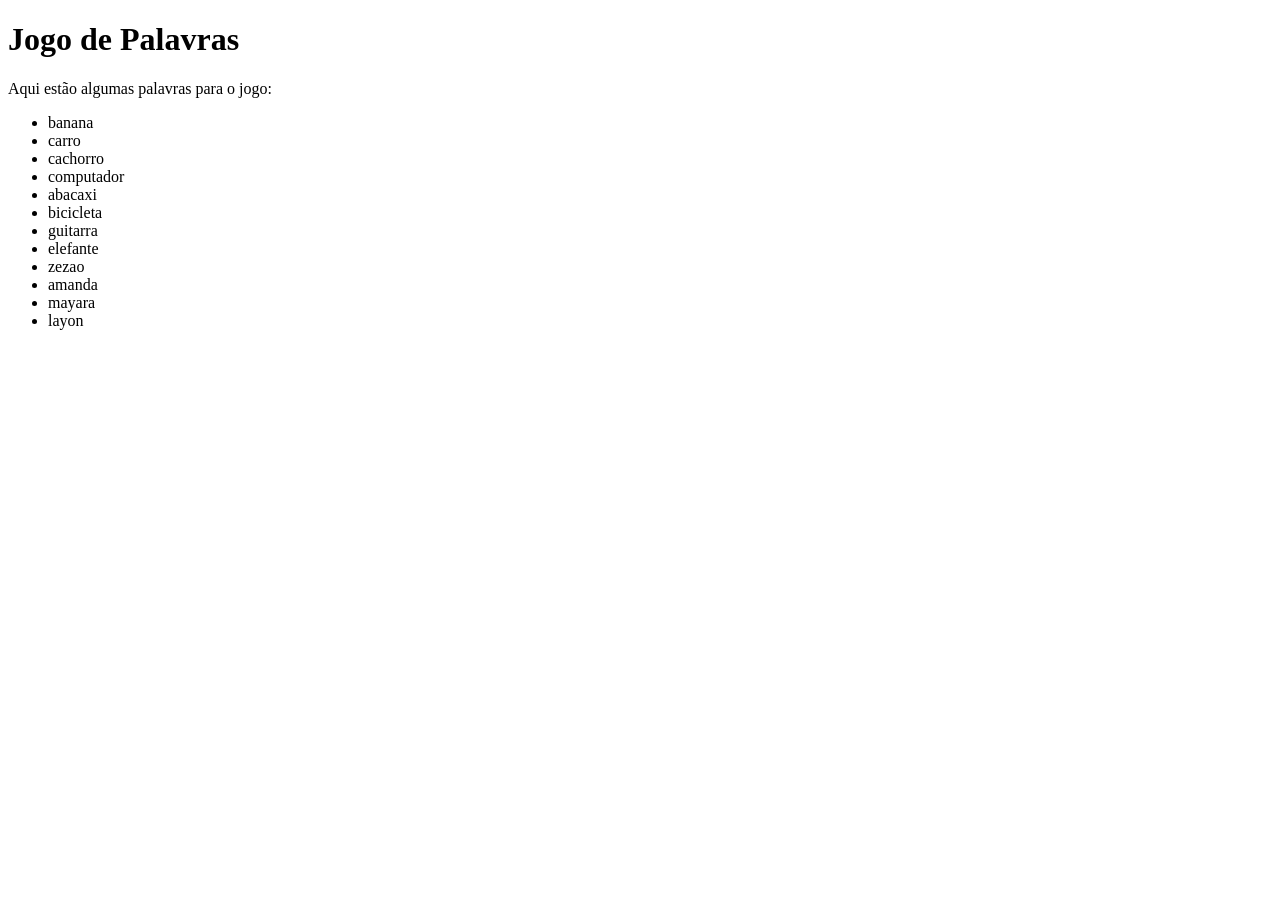
==== word_game.html @ 5c329728 "Add files via upload" ====
<!DOCTYPE html>
<html>
<head>
    <meta charset="UTF-8">
    <title>Jogo de Palavras</title>
</head>
<body>
    <h1>Jogo de Palavras</h1>
    <p>Aqui estão algumas palavras para o jogo:</p>
    <ul>
        <li>banana</li>
        <li>carro</li>
        <li>cachorro</li>
        <li>computador</li>
        <li>abacaxi</li>
        <li>bicicleta</li>
        <li>guitarra</li>
        <li>elefante</li>
        <li>zezao</li>
        <li>amanda</li>
        <li>mayara</li>
        <li>layon</li>
    </ul>
</body>
</html>
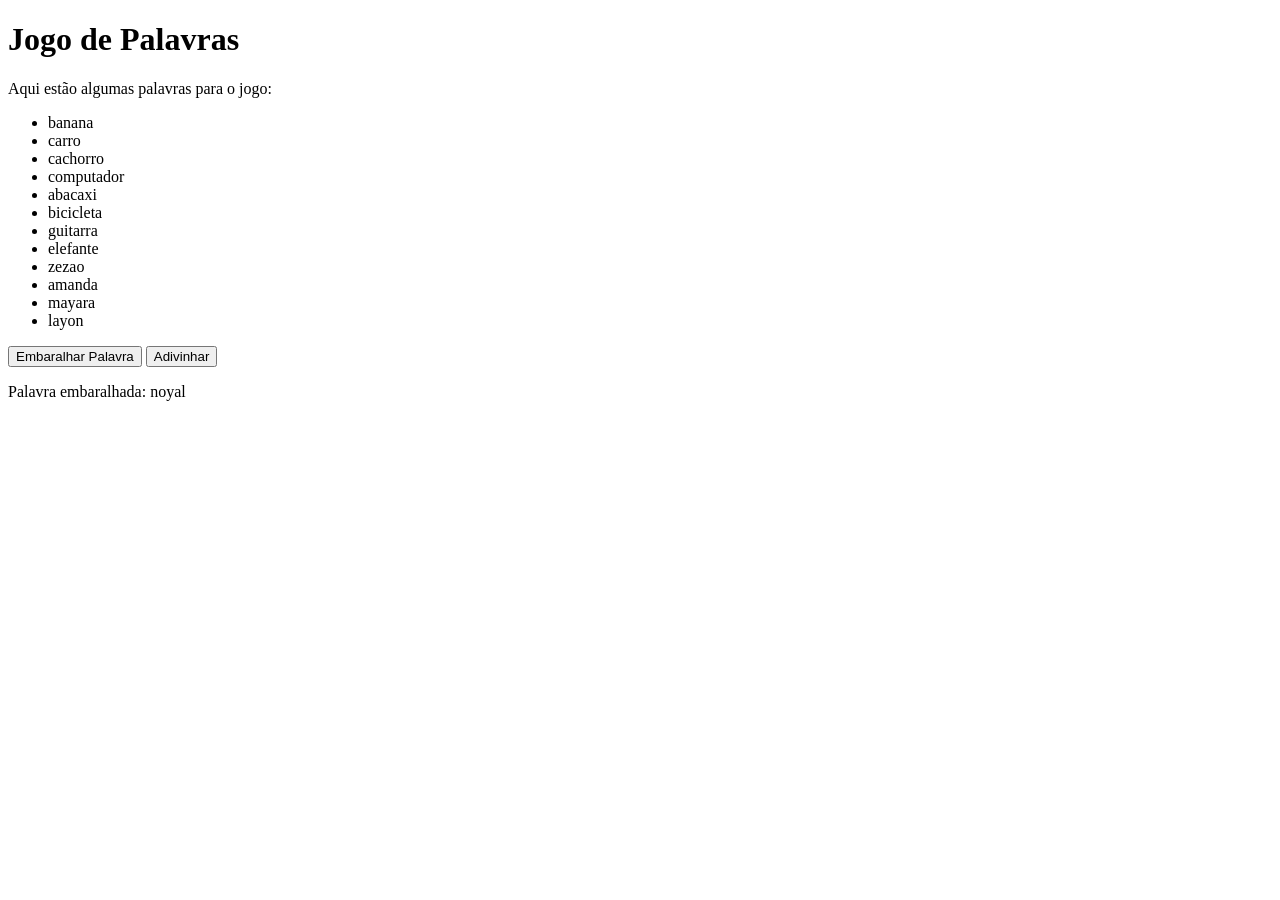
==== commit a684e1d2: "word_game.html" ====
--- a/word_game.html
+++ b/word_game.html
@@ -3,6 +3,44 @@
 <head>
     <meta charset="UTF-8">
     <title>Jogo de Palavras</title>
+    <script>
+        var palavras = ["banana", "carro", "cachorro", "computador", "abacaxi", "bicicleta", "guitarra", "elefante", "zezao", "amanda", "mayara", "layon"];
+        var palavra;
+        var palavraEmbaralhada;
+
+        function embaralharPalavra() {
+            palavra = palavras[Math.floor(Math.random() * palavras.length)];
+            palavraEmbaralhada = palavra.split('').sort(function() {
+                return 0.5 - Math.random();
+            }).join('');
+            document.getElementById('palavra-embaralhada').textContent = palavraEmbaralhada;
+        }
+
+        function tentarAdivinhar() {
+            var adivinhacao = prompt('Adivinhe a palavra:');
+            return adivinhacao;
+        }
+
+        function verificarPalavra(adivinhacao) {
+            return adivinhacao.toLowerCase() === palavra.toLowerCase();
+        }
+
+        function jogar() {
+            var tentativa = tentarAdivinhar();
+
+            if (verificarPalavra(tentativa)) {
+                alert('Parabéns! Você adivinhou a palavra corretamente.');
+            } else {
+                alert('Infelizmente, a palavra correta era: ' + palavra);
+            }
+        }
+
+        window.onload = function() {
+            document.getElementById('embaralhar-btn').addEventListener('click', embaralharPalavra);
+            document.getElementById('adivinhar-btn').addEventListener('click', jogar);
+            embaralharPalavra(); // Embaralhar a palavra ao carregar a página
+        };
+    </script>
 </head>
 <body>
     <h1>Jogo de Palavras</h1>
@@ -21,5 +59,10 @@
         <li>mayara</li>
         <li>layon</li>
     </ul>
+
+    <button id="embaralhar-btn">Embaralhar Palavra</button>
+    <button id="adivinhar-btn">Adivinhar</button>
+    
+    <p>Palavra embaralhada: <span id="palavra-embaralhada"></span></p>
 </body>
 </html>
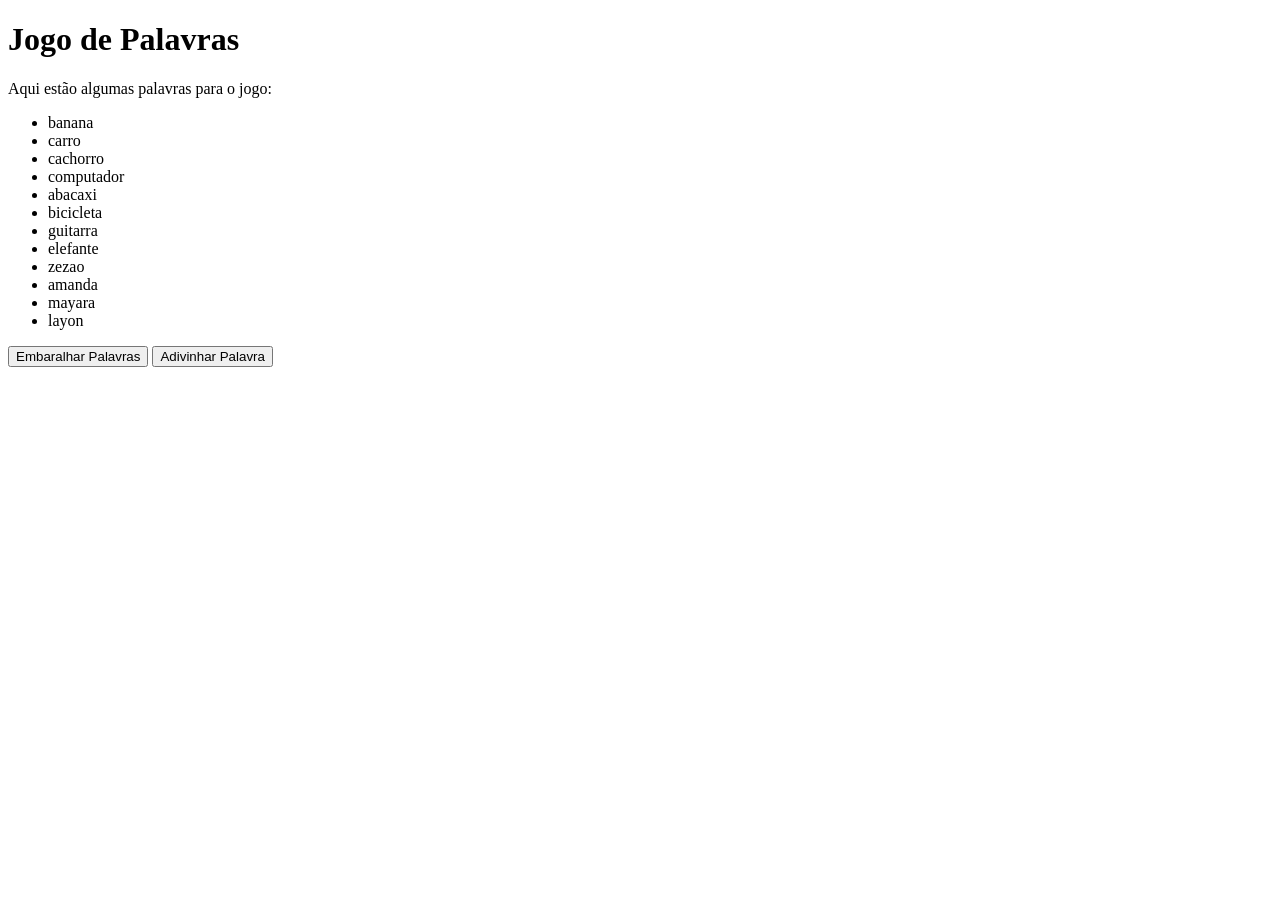
==== commit 080eb7fb: "word_game.html" ====
--- a/word_game.html
+++ b/word_game.html
@@ -3,49 +3,11 @@
 <head>
     <meta charset="UTF-8">
     <title>Jogo de Palavras</title>
-    <script>
-        var palavras = ["banana", "carro", "cachorro", "computador", "abacaxi", "bicicleta", "guitarra", "elefante", "zezao", "amanda", "mayara", "layon"];
-        var palavra;
-        var palavraEmbaralhada;
-
-        function embaralharPalavra() {
-            palavra = palavras[Math.floor(Math.random() * palavras.length)];
-            palavraEmbaralhada = palavra.split('').sort(function() {
-                return 0.5 - Math.random();
-            }).join('');
-            document.getElementById('palavra-embaralhada').textContent = palavraEmbaralhada;
-        }
-
-        function tentarAdivinhar() {
-            var adivinhacao = prompt('Adivinhe a palavra:');
-            return adivinhacao;
-        }
-
-        function verificarPalavra(adivinhacao) {
-            return adivinhacao.toLowerCase() === palavra.toLowerCase();
-        }
-
-        function jogar() {
-            var tentativa = tentarAdivinhar();
-
-            if (verificarPalavra(tentativa)) {
-                alert('Parabéns! Você adivinhou a palavra corretamente.');
-            } else {
-                alert('Infelizmente, a palavra correta era: ' + palavra);
-            }
-        }
-
-        window.onload = function() {
-            document.getElementById('embaralhar-btn').addEventListener('click', embaralharPalavra);
-            document.getElementById('adivinhar-btn').addEventListener('click', jogar);
-            embaralharPalavra(); // Embaralhar a palavra ao carregar a página
-        };
-    </script>
 </head>
 <body>
     <h1>Jogo de Palavras</h1>
     <p>Aqui estão algumas palavras para o jogo:</p>
-    <ul>
+    <ul id="word-list">
         <li>banana</li>
         <li>carro</li>
         <li>cachorro</li>
@@ -60,9 +22,9 @@
         <li>layon</li>
     </ul>
 
-    <button id="embaralhar-btn">Embaralhar Palavra</button>
-    <button id="adivinhar-btn">Adivinhar</button>
-    
-    <p>Palavra embaralhada: <span id="palavra-embaralhada"></span></p>
+    <button onclick="shuffleWords()">Embaralhar Palavras</button>
+    <button onclick="guessWord()">Adivinhar Palavra</button>
+
+    <script src="word_game.js"></script>
 </body>
 </html>
